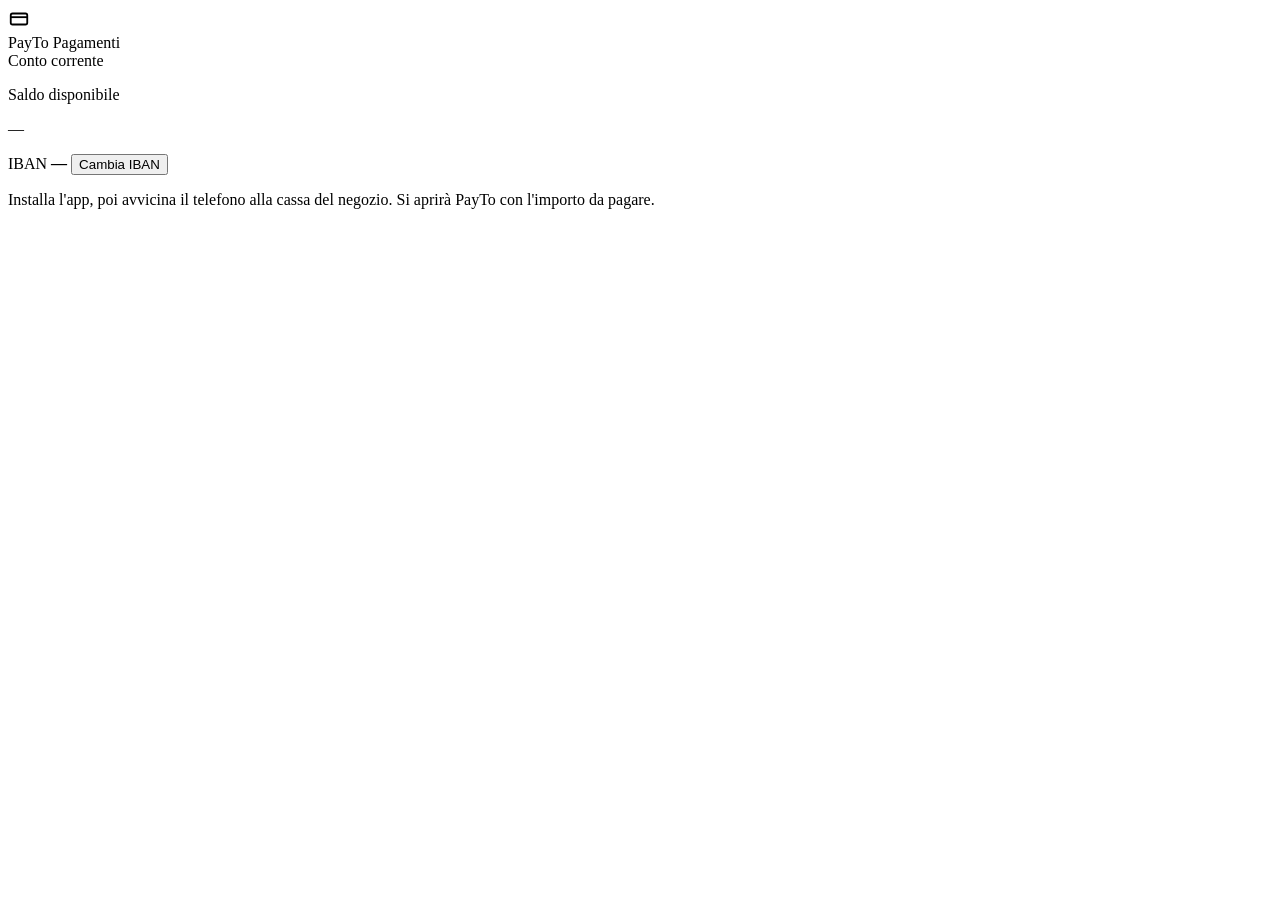
==== web/index.html @ fe18f814 "Fix fullscreen layout behind Android system bars. Apply window insets to WebView activities and safe" ====
<!DOCTYPE html>
<html lang="it">
<head>
  <meta charset="UTF-8">
  <meta name="viewport" content="width=device-width, initial-scale=1.0, viewport-fit=cover">
  <meta name="theme-color" content="#0d3b66">
  <title>PayTo — Pagamenti</title>
  <link rel="manifest" href="/manifest.webmanifest">
  <link rel="icon" href="/icons/client.svg">
  <link rel="stylesheet" href="/style.css">
  <link rel="stylesheet" href="/pwa-install.css">
</head>
<body>
  <div class="app">
    <header class="top-bar">
      <div class="brand">
        <div class="brand-mark" aria-hidden="true">
          <svg viewBox="0 0 24 24" width="22" height="22" fill="none" stroke="currentColor" stroke-width="2">
            <rect x="3" y="6" width="18" height="12" rx="2"/>
            <path d="M3 10h18"/>
          </svg>
        </div>
        <span class="brand-name">PayTo Pagamenti</span>
      </div>
      <span class="top-badge">Conto corrente</span>
    </header>

    <section class="account-card">
      <p class="account-label">Saldo disponibile</p>
      <p class="balance" id="balance">—</p>
      <div class="iban-row">
        <span class="iban-label">IBAN</span>
        <strong id="my-iban" class="iban-value">—</strong>
        <button type="button" id="btn-edit-iban" class="btn-link">Cambia IBAN</button>
        <p id="iban-status" class="inline-status" aria-live="polite"></p>
      </div>
    </section>

    <main id="home" class="screen">
      <div class="info-card">
        <p class="hint">Installa l'app, poi avvicina il telefono alla cassa del negozio. Si aprirà PayTo con l'importo da pagare.</p>
      </div>
      <p id="home-status" class="status"></p>
    </main>

    <main id="payment" class="screen payment-screen" hidden>
      <div class="pay-sheet">
        <p class="pay-prompt">Vuoi effettuare questo pagamento?</p>

        <div class="pay-flow">
          <div class="pay-party pay-party-from">
            <span class="pay-party-label">Da</span>
            <span class="pay-party-name">Il tuo conto</span>
            <span class="pay-party-iban" id="pay-from-iban">—</span>
          </div>
          <div class="pay-flow-arrow" aria-hidden="true">
            <svg viewBox="0 0 24 24" width="20" height="20" fill="none" stroke="currentColor" stroke-width="2.5">
              <path d="M12 5v14M5 12l7 7 7-7"/>
            </svg>
          </div>
          <div class="pay-party pay-party-to">
            <span class="pay-party-label">A</span>
            <span class="pay-party-name" id="f-receiver">—</span>
            <span class="pay-party-iban" id="f-iban">—</span>
          </div>
        </div>

        <div class="pay-amount-block">
          <span class="pay-amount-label">Importo</span>
          <p class="pay-amount" id="f-amount" aria-live="polite">—</p>
        </div>

        <div class="pay-meta">
          <div class="pay-meta-row" id="row-bic" hidden>
            <span class="pay-meta-label">BIC</span>
            <span class="pay-meta-value" id="f-bic">—</span>
          </div>
          <div class="pay-meta-row" id="row-message" hidden>
            <span class="pay-meta-label">Causale</span>
            <span class="pay-meta-value" id="f-message">—</span>
          </div>
        </div>

        <ul id="errors" class="errors"></ul>

        <div class="pay-actions">
          <button type="button" id="btn-pay" class="btn btn-pay-confirm">
            <span class="btn-pay-icon" aria-hidden="true">
              <svg viewBox="0 0 24 24" width="22" height="22" fill="none" stroke="currentColor" stroke-width="2">
                <path d="M12 22s8-4 8-10V5l-8-3-8 3v7c0 6 8 10 8 10z"/>
                <path d="M9 12l2 2 4-4"/>
              </svg>
            </span>
            Conferma pagamento
          </button>
          <button type="button" id="btn-cancel" class="btn btn-pay-cancel">Annulla</button>
        </div>
      </div>
    </main>

    <main id="success" class="screen" hidden>
      <div class="detail-card success-card">
        <div class="success-icon" aria-hidden="true">✓</div>
        <h2>Pagamento inviato</h2>
        <p id="success-text"></p>
        <button type="button" id="btn-done" class="btn btn-primary">Fine</button>
      </div>
    </main>
  </div>
  <script src="/pwa-install.js"></script>
  <script src="/app.js?v=4"></script>
</body>
</html>
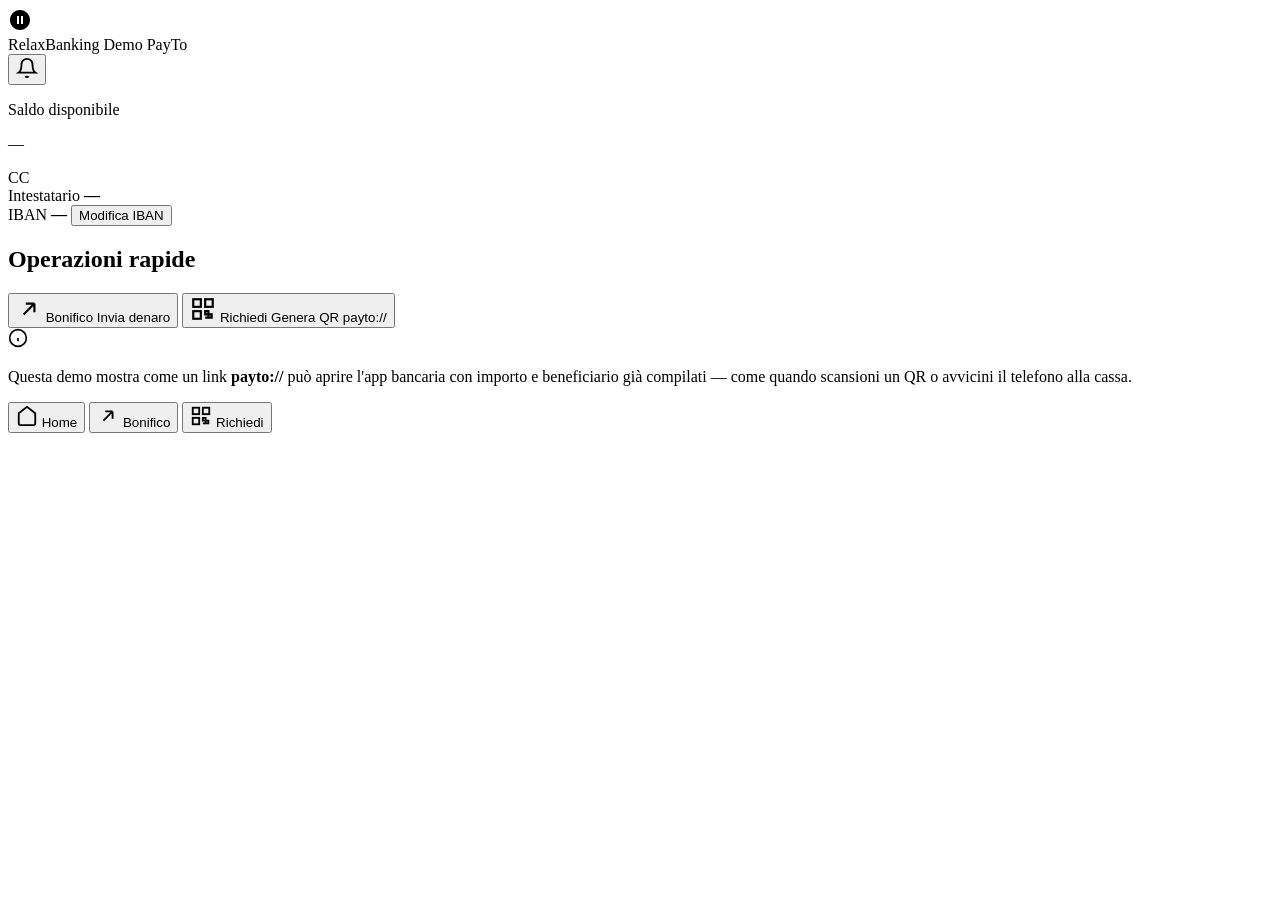
==== commit c0d7c6dd: "Redesign wallet as RelaxBanking-style banking demo with bonifico and payment request QR. Adds manual" ====
--- a/web/index.html
+++ b/web/index.html
@@ -3,8 +3,8 @@
 <head>
   <meta charset="UTF-8">
   <meta name="viewport" content="width=device-width, initial-scale=1.0, viewport-fit=cover">
-  <meta name="theme-color" content="#0d3b66">
-  <title>PayTo — Pagamenti</title>
+  <meta name="theme-color" content="#007a4d">
+  <title>RelaxBanking — Demo PayTo</title>
   <link rel="manifest" href="/manifest.webmanifest">
   <link rel="icon" href="/icons/client.svg">
   <link rel="stylesheet" href="/style.css">
@@ -15,42 +15,175 @@
     <header class="top-bar">
       <div class="brand">
         <div class="brand-mark" aria-hidden="true">
-          <svg viewBox="0 0 24 24" width="22" height="22" fill="none" stroke="currentColor" stroke-width="2">
-            <rect x="3" y="6" width="18" height="12" rx="2"/>
-            <path d="M3 10h18"/>
-          </svg>
-        </div>
-        <span class="brand-name">PayTo Pagamenti</span>
-      </div>
-      <span class="top-badge">Conto corrente</span>
+          <svg viewBox="0 0 24 24" width="24" height="24" fill="currentColor">
+            <path d="M12 2C6.48 2 2 6.48 2 12s4.48 10 10 10 10-4.48 10-10S17.52 2 12 2zm-1 14H9V8h2v8zm4 0h-2V8h2v8z"/>
+          </svg>
+        </div>
+        <div class="brand-text">
+          <span class="brand-name">RelaxBanking</span>
+          <span class="brand-sub">Demo PayTo</span>
+        </div>
+      </div>
+      <button type="button" id="btn-notifications" class="icon-btn" aria-label="Notifiche">
+        <svg viewBox="0 0 24 24" width="22" height="22" fill="none" stroke="currentColor" stroke-width="2">
+          <path d="M18 8A6 6 0 0 0 6 8c0 7-3 9-3 9h18s-3-2-3-9"/>
+          <path d="M13.73 21a2 2 0 0 1-3.46 0"/>
+        </svg>
+      </button>
     </header>
 
     <section class="account-card">
-      <p class="account-label">Saldo disponibile</p>
-      <p class="balance" id="balance">—</p>
+      <div class="account-card-top">
+        <div>
+          <p class="account-label">Saldo disponibile</p>
+          <p class="balance" id="balance">—</p>
+        </div>
+        <span class="account-type">CC</span>
+      </div>
+      <div class="account-holder">
+        <span class="holder-label">Intestatario</span>
+        <strong id="my-name" class="holder-name">—</strong>
+      </div>
       <div class="iban-row">
         <span class="iban-label">IBAN</span>
         <strong id="my-iban" class="iban-value">—</strong>
-        <button type="button" id="btn-edit-iban" class="btn-link">Cambia IBAN</button>
+        <button type="button" id="btn-edit-iban" class="btn-link">Modifica IBAN</button>
         <p id="iban-status" class="inline-status" aria-live="polite"></p>
       </div>
     </section>
 
     <main id="home" class="screen">
+      <h2 class="section-title">Operazioni rapide</h2>
+      <div class="quick-actions">
+        <button type="button" id="btn-transfer" class="action-tile">
+          <span class="action-icon action-icon-transfer" aria-hidden="true">
+            <svg viewBox="0 0 24 24" width="26" height="26" fill="none" stroke="currentColor" stroke-width="2">
+              <path d="M7 17L17 7M17 7H9M17 7v8"/>
+            </svg>
+          </span>
+          <span class="action-label">Bonifico</span>
+          <span class="action-desc">Invia denaro</span>
+        </button>
+        <button type="button" id="btn-request" class="action-tile">
+          <span class="action-icon action-icon-request" aria-hidden="true">
+            <svg viewBox="0 0 24 24" width="26" height="26" fill="none" stroke="currentColor" stroke-width="2">
+              <rect x="3" y="3" width="7" height="7"/><rect x="14" y="3" width="7" height="7"/>
+              <rect x="3" y="14" width="7" height="7"/><path d="M14 14h3v3h-3zM17 17h3v3h-3zM14 20h3"/>
+            </svg>
+          </span>
+          <span class="action-label">Richiedi</span>
+          <span class="action-desc">Genera QR payto://</span>
+        </button>
+      </div>
+
       <div class="info-card">
-        <p class="hint">Installa l'app, poi avvicina il telefono alla cassa del negozio. Si aprirà PayTo con l'importo da pagare.</p>
+        <div class="info-card-icon" aria-hidden="true">
+          <svg viewBox="0 0 24 24" width="20" height="20" fill="none" stroke="currentColor" stroke-width="2">
+            <circle cx="12" cy="12" r="10"/><path d="M12 16v-4M12 8h.01"/>
+          </svg>
+        </div>
+        <p class="hint">Questa demo mostra come un link <strong>payto://</strong> può aprire l'app bancaria con importo e beneficiario già compilati — come quando scansioni un QR o avvicini il telefono alla cassa.</p>
       </div>
       <p id="home-status" class="status"></p>
+    </main>
+
+    <main id="transfer" class="screen" hidden>
+      <div class="screen-header">
+        <button type="button" id="btn-transfer-back" class="back-btn" aria-label="Indietro">
+          <svg viewBox="0 0 24 24" width="22" height="22" fill="none" stroke="currentColor" stroke-width="2.5">
+            <path d="M15 18l-6-6 6-6"/>
+          </svg>
+        </button>
+        <h2 class="screen-title">Nuovo bonifico</h2>
+      </div>
+
+      <form id="transfer-form" class="form-card" novalidate>
+        <div class="field">
+          <label for="tf-iban">IBAN beneficiario</label>
+          <input type="text" id="tf-iban" name="iban" inputmode="text" autocomplete="off"
+                 placeholder="IT60 X054 2811 1010 0000 0123 456" required>
+        </div>
+        <div class="field">
+          <label for="tf-name">Intestatario</label>
+          <input type="text" id="tf-name" name="name" autocomplete="name"
+                 placeholder="Mario Rossi" required>
+        </div>
+        <div class="field">
+          <label for="tf-amount">Importo</label>
+          <div class="amount-input-wrap">
+            <span class="amount-currency">€</span>
+            <input type="text" id="tf-amount" name="amount" inputmode="decimal"
+                   placeholder="0,00" required>
+          </div>
+        </div>
+        <div class="field">
+          <label for="tf-message">Causale</label>
+          <input type="text" id="tf-message" name="message" maxlength="140"
+                 placeholder="Es. Pagamento fattura n. 123">
+        </div>
+        <ul id="transfer-errors" class="errors"></ul>
+        <button type="submit" id="btn-transfer-continue" class="btn btn-primary btn-block">Continua</button>
+      </form>
+    </main>
+
+    <main id="request" class="screen" hidden>
+      <div class="screen-header">
+        <button type="button" id="btn-request-back" class="back-btn" aria-label="Indietro">
+          <svg viewBox="0 0 24 24" width="22" height="22" fill="none" stroke="currentColor" stroke-width="2.5">
+            <path d="M15 18l-6-6 6-6"/>
+          </svg>
+        </button>
+        <h2 class="screen-title">Richiedi pagamento</h2>
+      </div>
+
+      <form id="request-form" class="form-card" novalidate>
+        <p class="form-intro">Genera un QR con link <code>payto://</code> per ricevere un bonifico sul tuo conto.</p>
+        <div class="field">
+          <label for="rf-amount">Importo richiesto</label>
+          <div class="amount-input-wrap">
+            <span class="amount-currency">€</span>
+            <input type="text" id="rf-amount" name="amount" inputmode="decimal"
+                   placeholder="0,00" required>
+          </div>
+        </div>
+        <div class="field">
+          <label for="rf-message">Causale (opzionale)</label>
+          <input type="text" id="rf-message" name="message" maxlength="140"
+                 placeholder="Es. Cena di venerdì">
+        </div>
+        <ul id="request-errors" class="errors"></ul>
+        <button type="submit" id="btn-request-continue" class="btn btn-primary btn-block">Genera QR</button>
+      </form>
+    </main>
+
+    <main id="request-qr" class="screen" hidden>
+      <div class="screen-header">
+        <button type="button" id="btn-request-qr-back" class="back-btn" aria-label="Indietro">
+          <svg viewBox="0 0 24 24" width="22" height="22" fill="none" stroke="currentColor" stroke-width="2.5">
+            <path d="M15 18l-6-6 6-6"/>
+          </svg>
+        </button>
+        <h2 class="screen-title">QR pagamento</h2>
+      </div>
+
+      <div class="qr-card">
+        <p class="qr-amount" id="rq-amount">—</p>
+        <p class="qr-beneficiary" id="rq-beneficiary">—</p>
+        <div id="request-qr" class="qr-canvas" role="img" aria-label="QR code payto"></div>
+        <p class="qr-uri-label">Link payto://</p>
+        <p class="qr-uri" id="rq-uri">—</p>
+        <p class="qr-hint">Chi scansiona il QR aprirà la propria app bancaria con i dati già compilati.</p>
+      </div>
     </main>
 
     <main id="payment" class="screen payment-screen" hidden>
       <div class="pay-sheet">
-        <p class="pay-prompt">Vuoi effettuare questo pagamento?</p>
+        <p class="pay-prompt">Confermi questo bonifico?</p>
 
         <div class="pay-flow">
           <div class="pay-party pay-party-from">
             <span class="pay-party-label">Da</span>
-            <span class="pay-party-name">Il tuo conto</span>
+            <span class="pay-party-name" id="pay-from-name">Il tuo conto</span>
             <span class="pay-party-iban" id="pay-from-iban">—</span>
           </div>
           <div class="pay-flow-arrow" aria-hidden="true">
@@ -91,7 +224,7 @@
                 <path d="M9 12l2 2 4-4"/>
               </svg>
             </span>
-            Conferma pagamento
+            Conferma bonifico
           </button>
           <button type="button" id="btn-cancel" class="btn btn-pay-cancel">Annulla</button>
         </div>
@@ -101,13 +234,36 @@
     <main id="success" class="screen" hidden>
       <div class="detail-card success-card">
         <div class="success-icon" aria-hidden="true">✓</div>
-        <h2>Pagamento inviato</h2>
+        <h2>Bonifico inviato</h2>
         <p id="success-text"></p>
-        <button type="button" id="btn-done" class="btn btn-primary">Fine</button>
-      </div>
-    </main>
+        <button type="button" id="btn-done" class="btn btn-primary">Torna alla home</button>
+      </div>
+    </main>
+
+    <nav class="bottom-nav" aria-label="Navigazione principale">
+      <button type="button" id="nav-home" class="nav-item nav-item-active">
+        <svg viewBox="0 0 24 24" width="22" height="22" fill="none" stroke="currentColor" stroke-width="2">
+          <path d="M3 9l9-7 9 7v11a2 2 0 0 1-2 2H5a2 2 0 0 1-2-2z"/>
+        </svg>
+        <span>Home</span>
+      </button>
+      <button type="button" id="nav-transfer" class="nav-item">
+        <svg viewBox="0 0 24 24" width="22" height="22" fill="none" stroke="currentColor" stroke-width="2">
+          <path d="M7 17L17 7M17 7H9M17 7v8"/>
+        </svg>
+        <span>Bonifico</span>
+      </button>
+      <button type="button" id="nav-request" class="nav-item">
+        <svg viewBox="0 0 24 24" width="22" height="22" fill="none" stroke="currentColor" stroke-width="2">
+          <rect x="3" y="3" width="7" height="7"/><rect x="14" y="3" width="7" height="7"/>
+          <rect x="3" y="14" width="7" height="7"/><path d="M14 14h3v3h-3zM17 17h3v3h-3zM14 20h3"/>
+        </svg>
+        <span>Richiedi</span>
+      </button>
+    </nav>
   </div>
   <script src="/pwa-install.js"></script>
-  <script src="/app.js?v=4"></script>
+  <script src="/qr-creator.min.js"></script>
+  <script src="/app.js?v=5"></script>
 </body>
 </html>
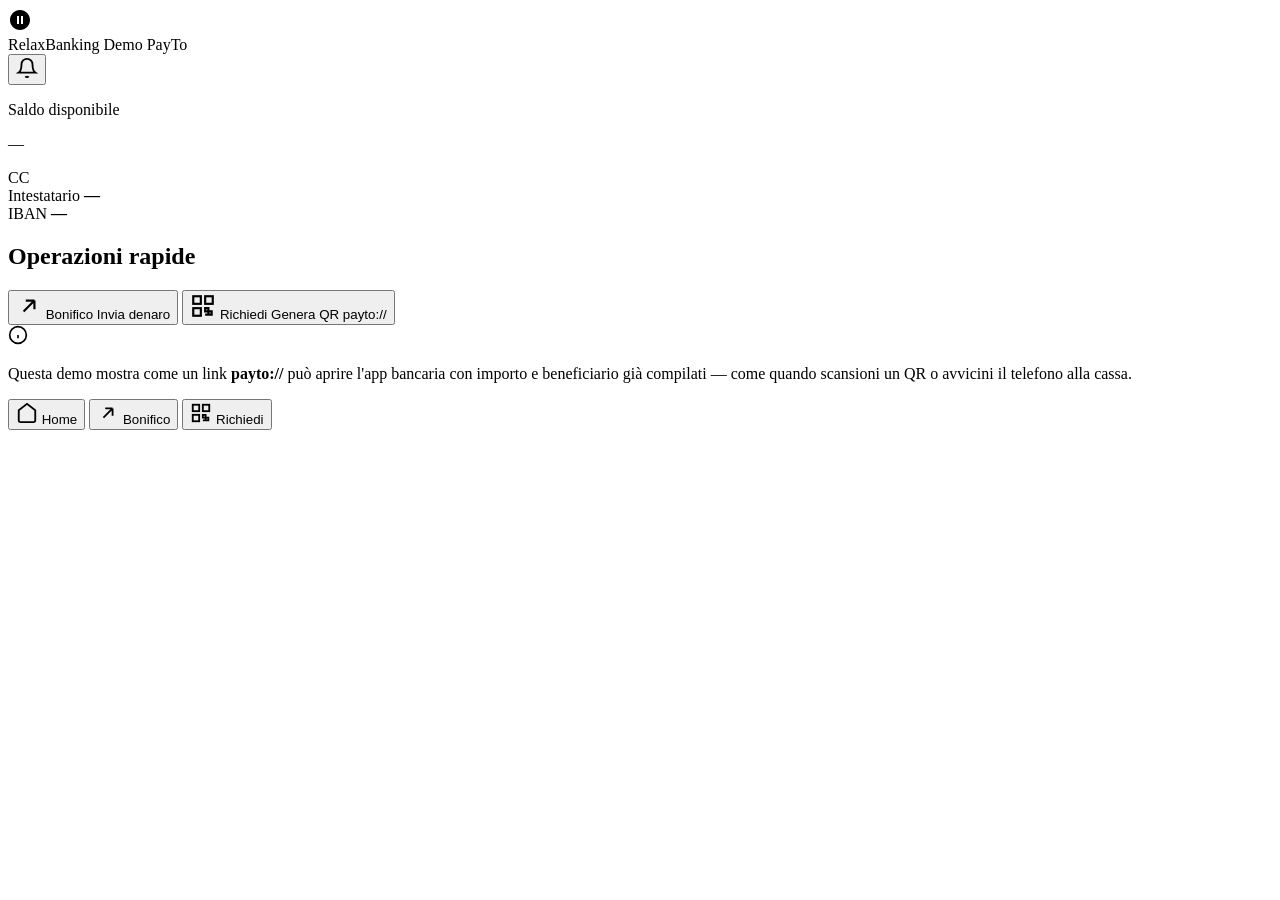
==== commit 1e7cc362: "Make wallet account IBAN read-only. Remove the edit control from the wallet UI and drop POST /api/me" ====
--- a/web/index.html
+++ b/web/index.html
@@ -47,8 +47,6 @@
       <div class="iban-row">
         <span class="iban-label">IBAN</span>
         <strong id="my-iban" class="iban-value">—</strong>
-        <button type="button" id="btn-edit-iban" class="btn-link">Modifica IBAN</button>
-        <p id="iban-status" class="inline-status" aria-live="polite"></p>
       </div>
     </section>
 
@@ -166,13 +164,14 @@
         <h2 class="screen-title">QR pagamento</h2>
       </div>
 
-      <div class="qr-card">
+      <div class="qr-panel">
         <p class="qr-amount" id="rq-amount">—</p>
         <p class="qr-beneficiary" id="rq-beneficiary">—</p>
-        <div id="request-qr" class="qr-canvas" role="img" aria-label="QR code payto"></div>
-        <p class="qr-uri-label">Link payto://</p>
-        <p class="qr-uri" id="rq-uri">—</p>
-        <p class="qr-hint">Chi scansiona il QR aprirà la propria app bancaria con i dati già compilati.</p>
+        <div class="qr-wrap">
+          <div id="rq-qr" class="qr-canvas" role="img" aria-label="QR code payto"></div>
+        </div>
+        <p class="qr-hint">Scansiona con la fotocamera o apri PayTo</p>
+        <p class="qr-uri" id="rq-uri" hidden>—</p>
       </div>
     </main>
 
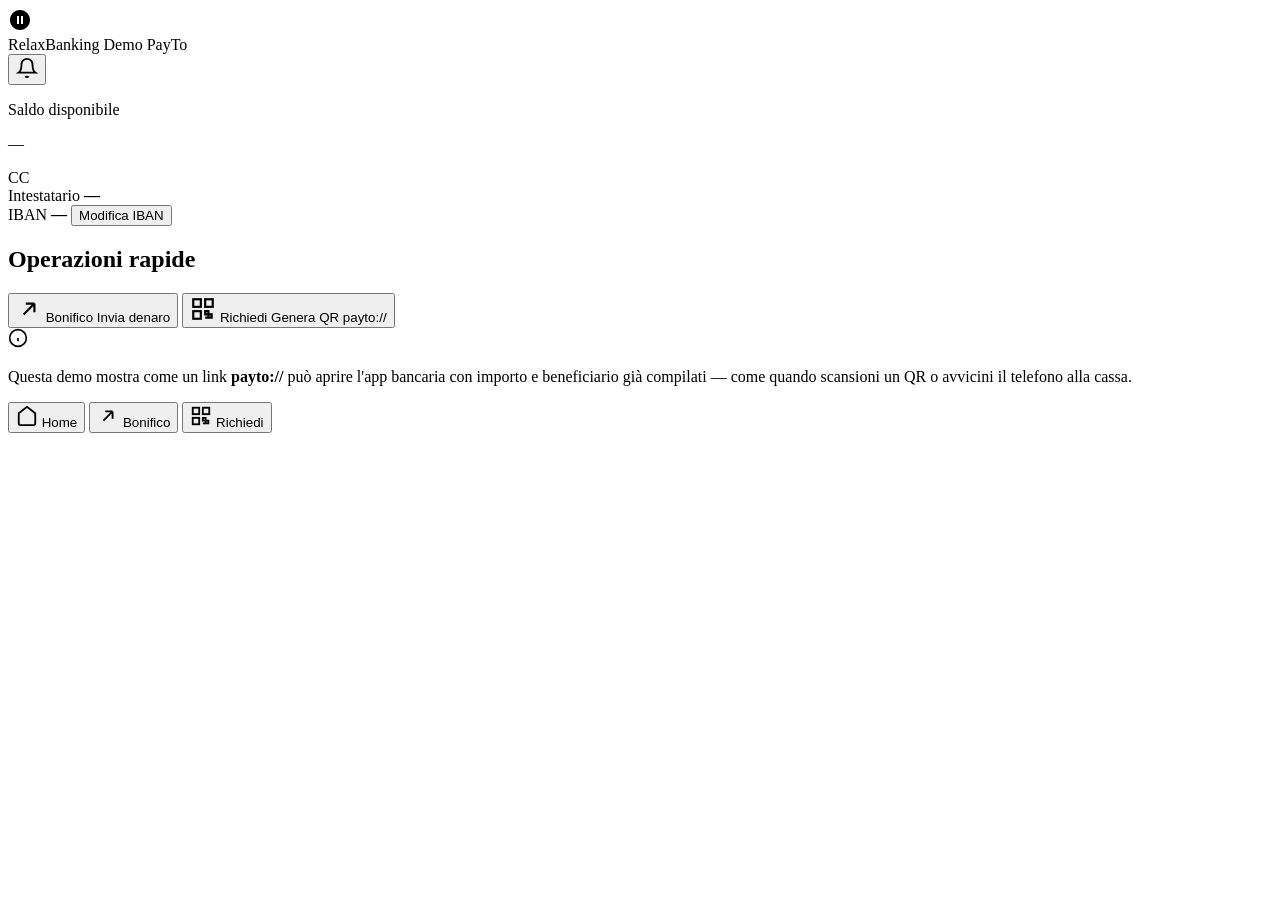
==== commit 6a474029: "Fix wallet QR generation by removing duplicate request-qr id. renderRequestQr was targeting the scre" ====
--- a/web/index.html
+++ b/web/index.html
@@ -47,6 +47,8 @@
       <div class="iban-row">
         <span class="iban-label">IBAN</span>
         <strong id="my-iban" class="iban-value">—</strong>
+        <button type="button" id="btn-edit-iban" class="btn-link">Modifica IBAN</button>
+        <p id="iban-status" class="inline-status" aria-live="polite"></p>
       </div>
     </section>
 
@@ -110,7 +112,7 @@
           <label for="tf-amount">Importo</label>
           <div class="amount-input-wrap">
             <span class="amount-currency">€</span>
-            <input type="text" id="tf-amount" name="amount" inputmode="decimal"
+            <input type="text" id="tf-amount" name="amount" inputmode="numeric" autocomplete="off"
                    placeholder="0,00" required>
           </div>
         </div>
@@ -140,7 +142,7 @@
           <label for="rf-amount">Importo richiesto</label>
           <div class="amount-input-wrap">
             <span class="amount-currency">€</span>
-            <input type="text" id="rf-amount" name="amount" inputmode="decimal"
+            <input type="text" id="rf-amount" name="amount" inputmode="numeric" autocomplete="off"
                    placeholder="0,00" required>
           </div>
         </div>
@@ -164,14 +166,13 @@
         <h2 class="screen-title">QR pagamento</h2>
       </div>
 
-      <div class="qr-panel">
+      <div class="qr-card">
         <p class="qr-amount" id="rq-amount">—</p>
         <p class="qr-beneficiary" id="rq-beneficiary">—</p>
-        <div class="qr-wrap">
-          <div id="rq-qr" class="qr-canvas" role="img" aria-label="QR code payto"></div>
-        </div>
-        <p class="qr-hint">Scansiona con la fotocamera o apri PayTo</p>
-        <p class="qr-uri" id="rq-uri" hidden>—</p>
+        <div id="request-qr-canvas" class="qr-canvas" role="img" aria-label="QR code payto"></div>
+        <p class="qr-uri-label">Link payto://</p>
+        <p class="qr-uri" id="rq-uri">—</p>
+        <p class="qr-hint">Chi scansiona il QR aprirà la propria app bancaria con i dati già compilati.</p>
       </div>
     </main>
 
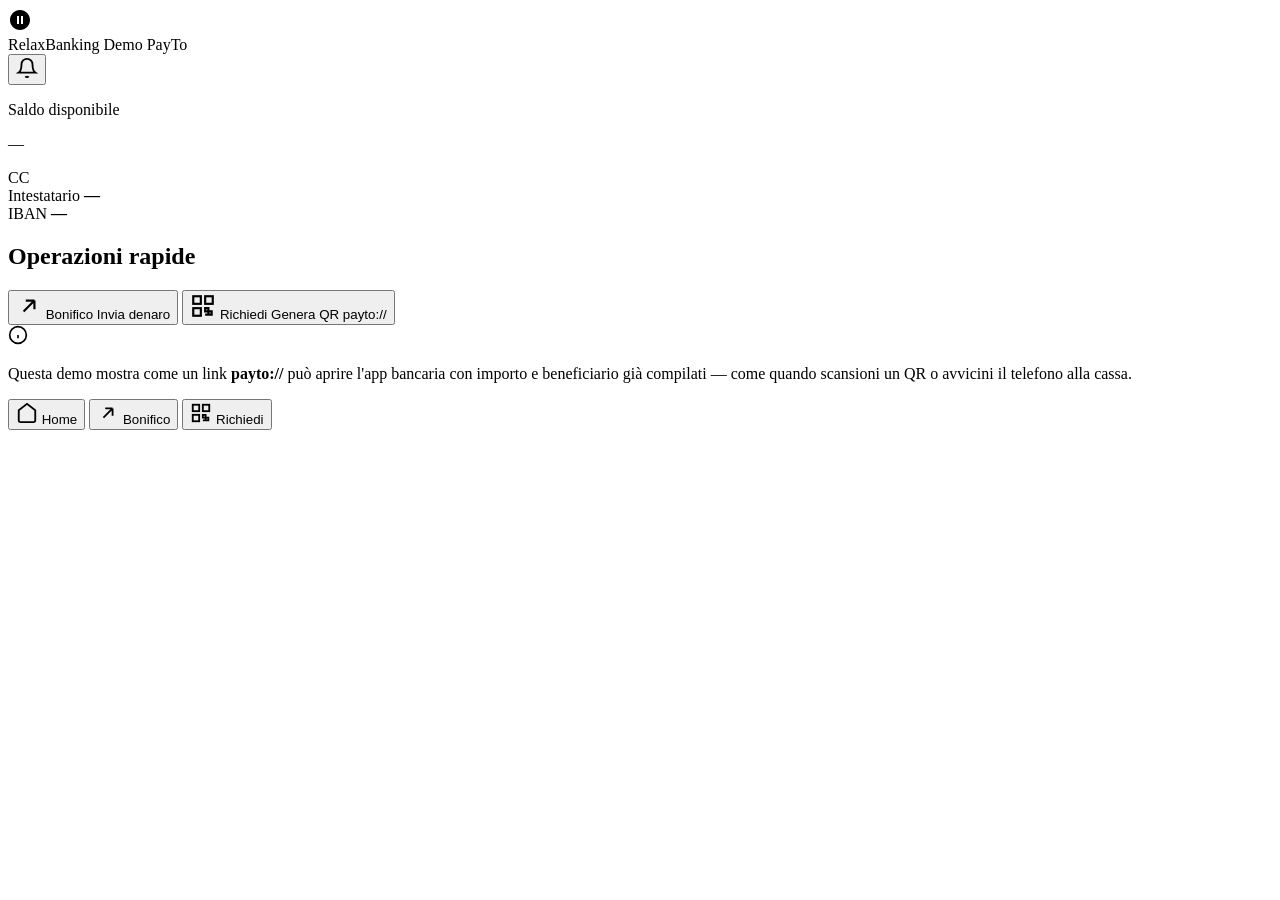
==== commit b671045d: "Fix wallet request QR blocked by bottom navigation bar. Hide the fixed nav on sub-screens so the Gen" ====
--- a/web/index.html
+++ b/web/index.html
@@ -47,8 +47,6 @@
       <div class="iban-row">
         <span class="iban-label">IBAN</span>
         <strong id="my-iban" class="iban-value">—</strong>
-        <button type="button" id="btn-edit-iban" class="btn-link">Modifica IBAN</button>
-        <p id="iban-status" class="inline-status" aria-live="polite"></p>
       </div>
     </section>
 
@@ -112,7 +110,7 @@
           <label for="tf-amount">Importo</label>
           <div class="amount-input-wrap">
             <span class="amount-currency">€</span>
-            <input type="text" id="tf-amount" name="amount" inputmode="numeric" autocomplete="off"
+            <input type="text" id="tf-amount" name="amount" inputmode="decimal"
                    placeholder="0,00" required>
           </div>
         </div>
@@ -142,7 +140,7 @@
           <label for="rf-amount">Importo richiesto</label>
           <div class="amount-input-wrap">
             <span class="amount-currency">€</span>
-            <input type="text" id="rf-amount" name="amount" inputmode="numeric" autocomplete="off"
+            <input type="text" id="rf-amount" name="amount" inputmode="decimal"
                    placeholder="0,00" required>
           </div>
         </div>
@@ -166,13 +164,14 @@
         <h2 class="screen-title">QR pagamento</h2>
       </div>
 
-      <div class="qr-card">
+      <div class="qr-panel">
         <p class="qr-amount" id="rq-amount">—</p>
         <p class="qr-beneficiary" id="rq-beneficiary">—</p>
-        <div id="request-qr-canvas" class="qr-canvas" role="img" aria-label="QR code payto"></div>
-        <p class="qr-uri-label">Link payto://</p>
-        <p class="qr-uri" id="rq-uri">—</p>
-        <p class="qr-hint">Chi scansiona il QR aprirà la propria app bancaria con i dati già compilati.</p>
+        <div class="qr-wrap">
+          <div id="rq-qr" class="qr-canvas" role="img" aria-label="QR code payto"></div>
+        </div>
+        <p class="qr-hint">Scansiona con la fotocamera o apri PayTo</p>
+        <p class="qr-uri" id="rq-uri" hidden>—</p>
       </div>
     </main>
 
@@ -264,6 +263,6 @@
   </div>
   <script src="/pwa-install.js"></script>
   <script src="/qr-creator.min.js"></script>
-  <script src="/app.js?v=5"></script>
+  <script src="/app.js?v=6"></script>
 </body>
 </html>
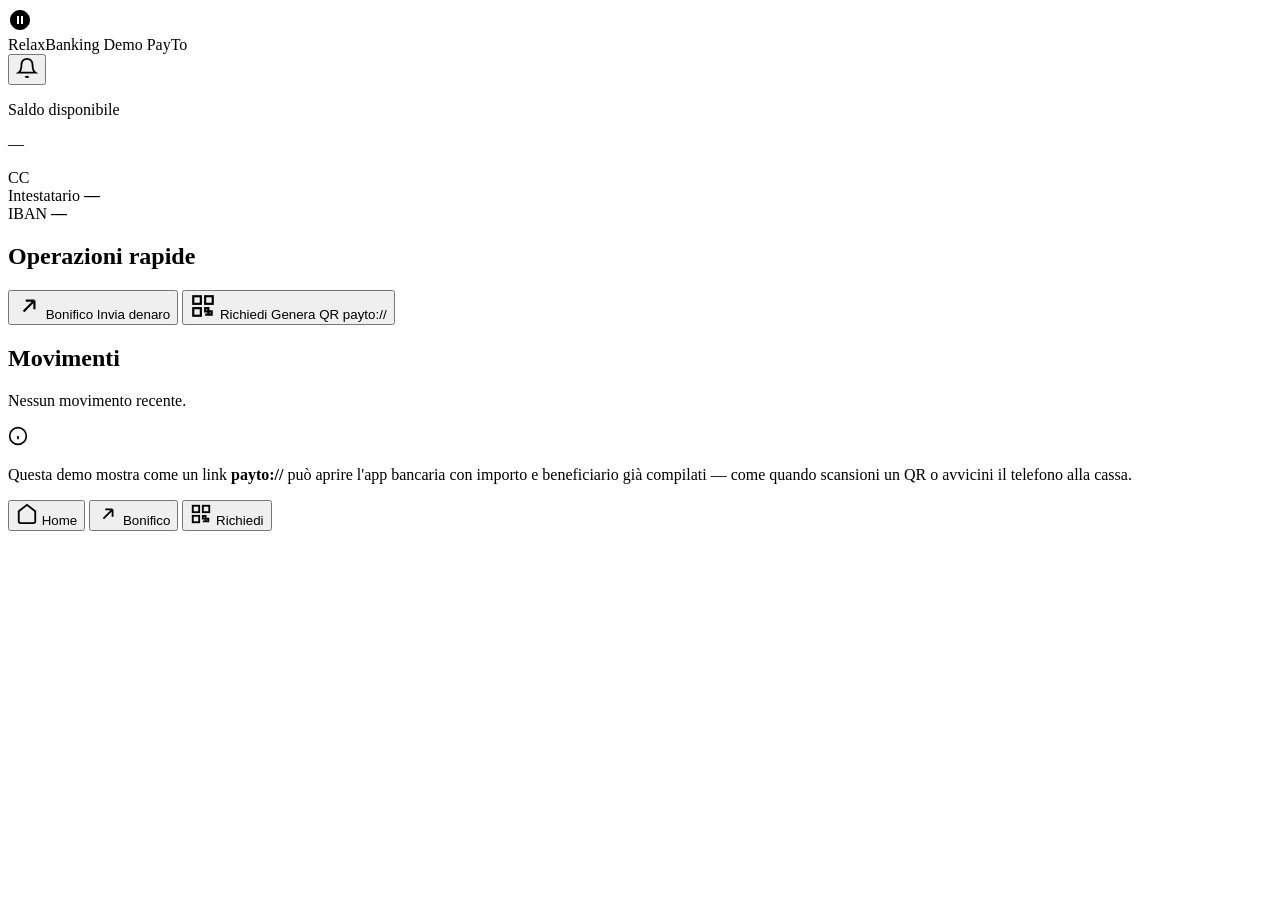
==== commit b22ec07c: "Aggiungi lista movimenti nella wallet app. Espone lo storico bonifici lato API e lo mostra in home c" ====
--- a/web/index.html
+++ b/web/index.html
@@ -74,6 +74,12 @@
         </button>
       </div>
 
+      <h2 class="section-title">Movimenti</h2>
+      <section class="movements-card" aria-live="polite">
+        <ul id="movement-list" class="movement-list"></ul>
+        <p id="movement-empty" class="movement-empty">Nessun movimento recente.</p>
+      </section>
+
       <div class="info-card">
         <div class="info-card-icon" aria-hidden="true">
           <svg viewBox="0 0 24 24" width="20" height="20" fill="none" stroke="currentColor" stroke-width="2">
@@ -203,10 +209,6 @@
         </div>
 
         <div class="pay-meta">
-          <div class="pay-meta-row" id="row-bic" hidden>
-            <span class="pay-meta-label">BIC</span>
-            <span class="pay-meta-value" id="f-bic">—</span>
-          </div>
           <div class="pay-meta-row" id="row-message" hidden>
             <span class="pay-meta-label">Causale</span>
             <span class="pay-meta-value" id="f-message">—</span>
@@ -239,6 +241,18 @@
       </div>
     </main>
 
+    <main id="incoming" class="screen" hidden>
+      <div class="detail-card success-card">
+        <div class="success-icon" aria-hidden="true">✓</div>
+        <h2>Bonifico ricevuto</h2>
+        <p><strong id="incoming-amount">—</strong></p>
+        <p>Da <span id="incoming-from-name">—</span></p>
+        <p id="incoming-from-iban">—</p>
+        <p id="incoming-message-row" hidden>Causale: <span id="incoming-message"></span></p>
+        <button type="button" id="btn-incoming-done" class="btn btn-primary">Torna alla home</button>
+      </div>
+    </main>
+
     <nav class="bottom-nav" aria-label="Navigazione principale">
       <button type="button" id="nav-home" class="nav-item nav-item-active">
         <svg viewBox="0 0 24 24" width="22" height="22" fill="none" stroke="currentColor" stroke-width="2">
@@ -263,6 +277,6 @@
   </div>
   <script src="/pwa-install.js"></script>
   <script src="/qr-creator.min.js"></script>
-  <script src="/app.js?v=6"></script>
+  <script src="/app.js?v=8"></script>
 </body>
 </html>
